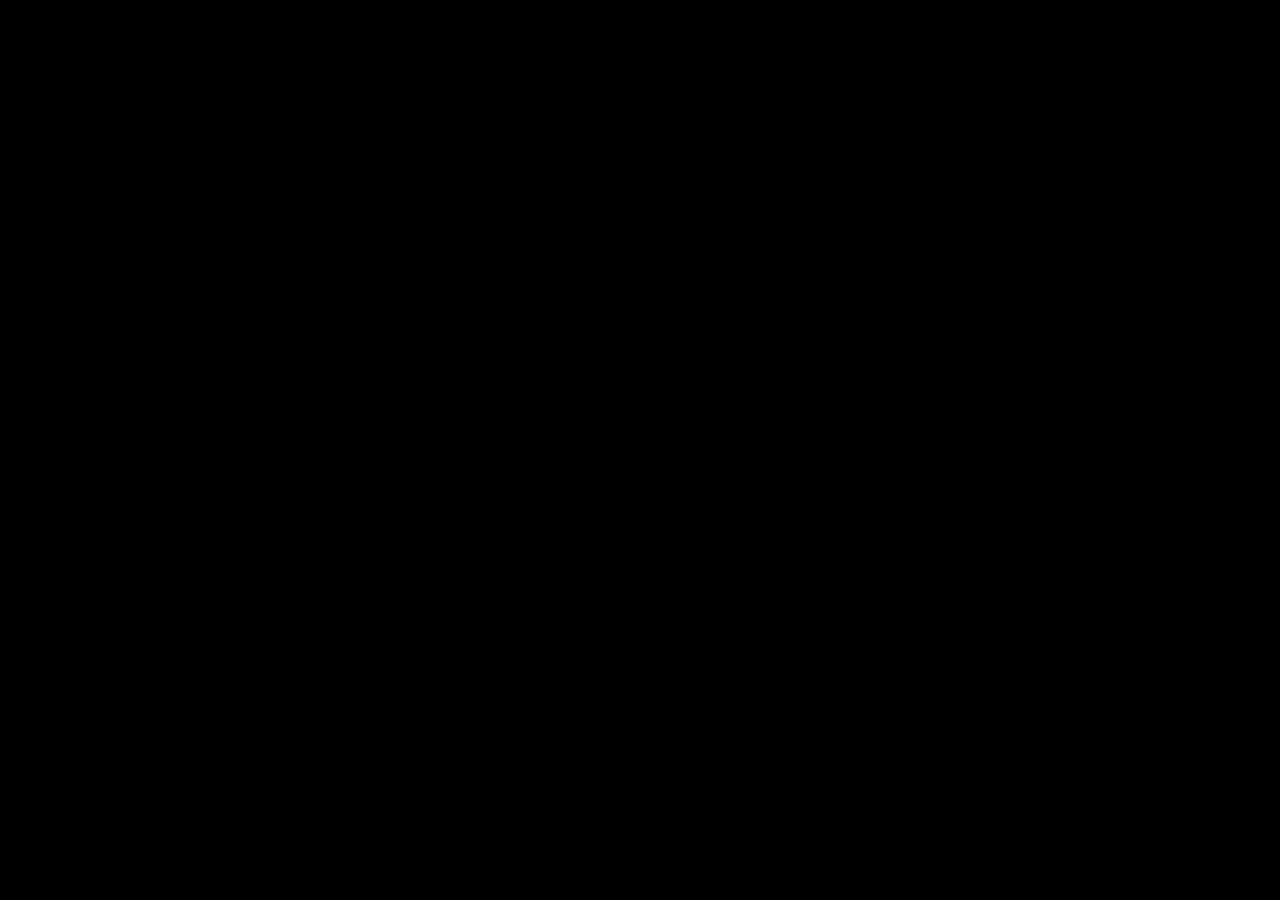
==== index.html @ 6daed85e "ora web" ====
<!DOCTYPE html>
<html lang="en" dir="ltr">
  <head>
    <meta charset="utf-8">
    <title>Ora</title>
    <link rel="stylesheet" href="style.css">
  </head>
  <body>

    <div class="canvas-con">
    <canvas id="canvas" width="500" height="500"
    style="background-color:black">
    </canvas>
    </div>

    <div id="oraid">

    </div>



    <script type="text/javascript" src="script.js">

    </script>
  </body>
</html>
---- style.css ----
html{
  background-color: black;
}
#oraid{
  color:white;
  font-size: 60px;
  font-family:sans-serif;
  text-align: center;

}

.canvas-con{
  text-align: center;
}

#canavas{
  text-align: center;
  display: inline-block;
}
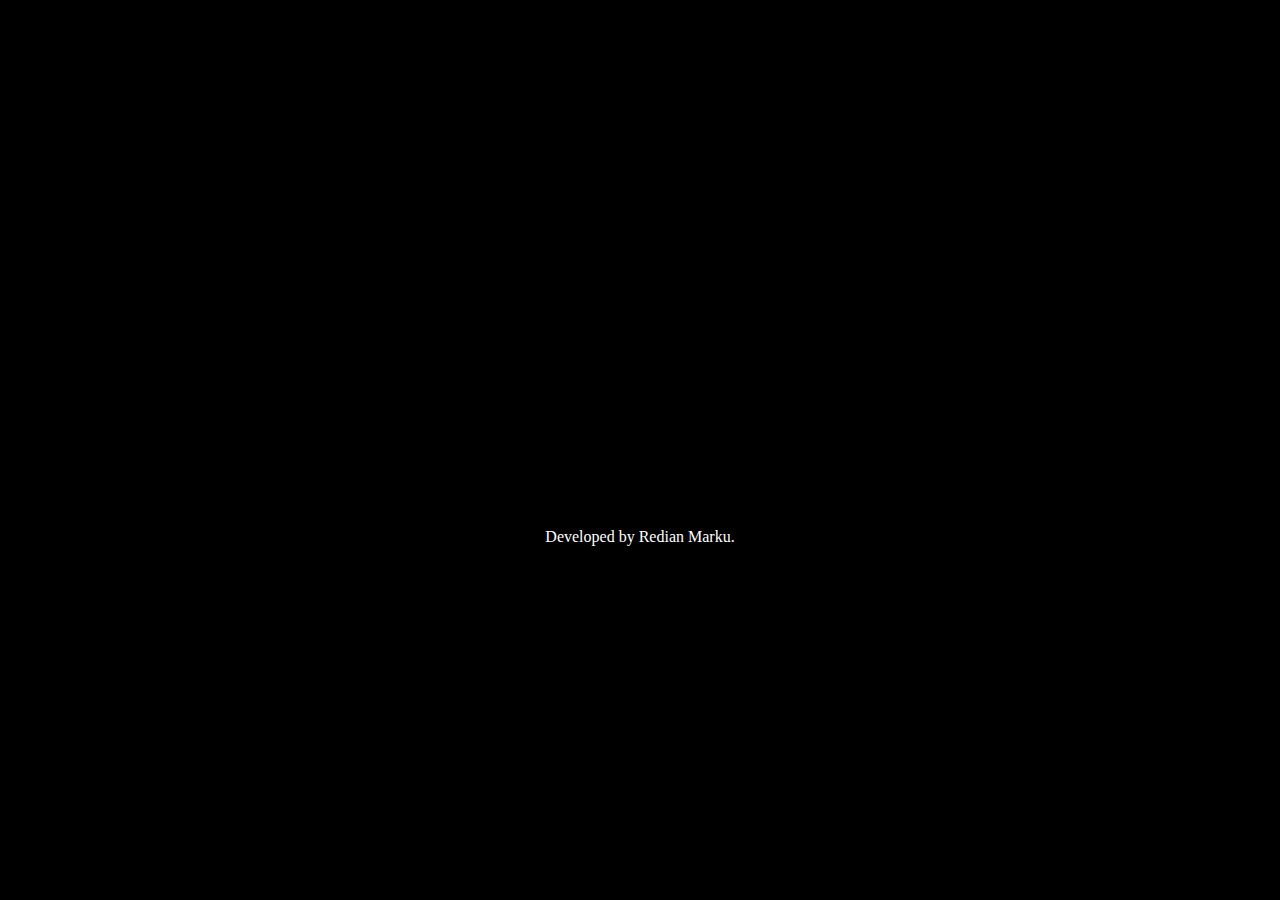
==== commit da54d3dd: "Update index.html" ====
--- a/index.html
+++ b/index.html
@@ -17,7 +17,9 @@
 
     </div>
 
-
+<footer>
+    <p style="color:white;" align="center">Developed by Redian Marku.</p>
+</footer>
 
     <script type="text/javascript" src="script.js">
 
